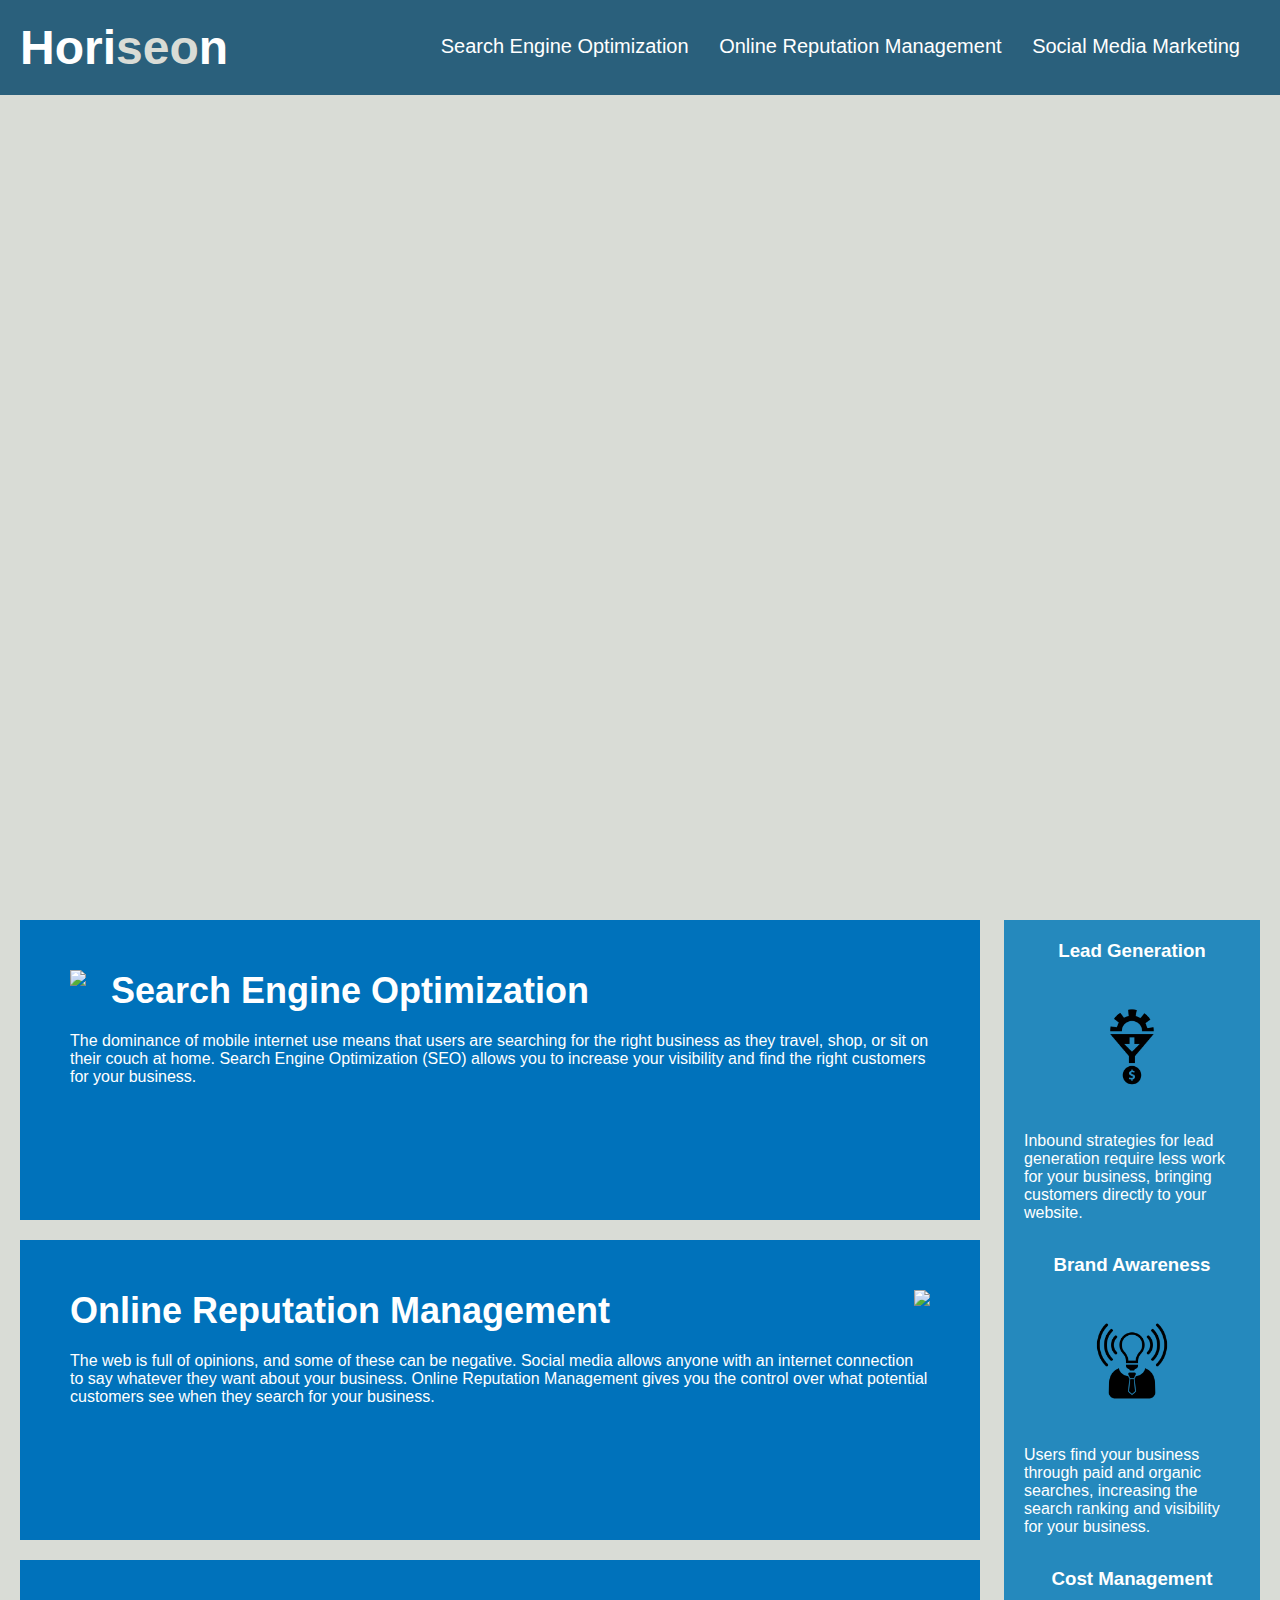
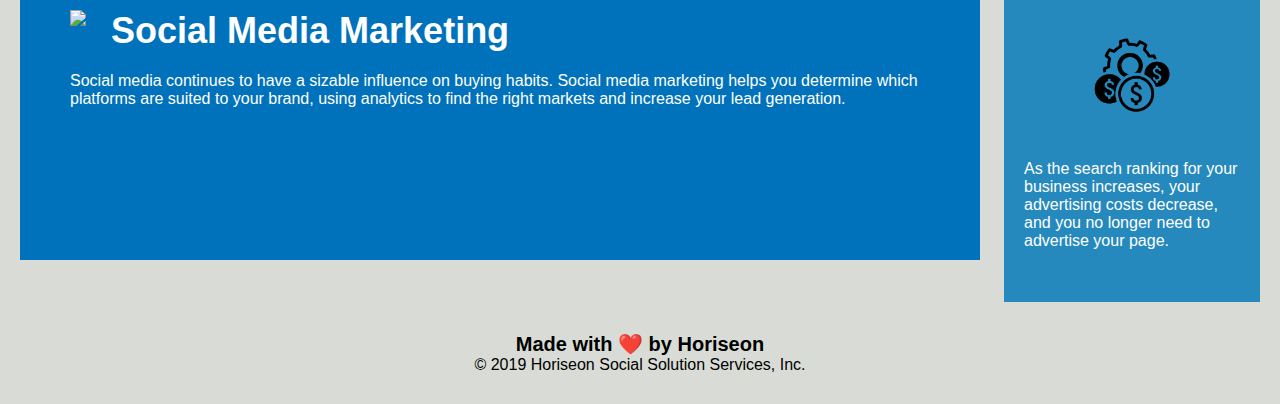
==== index.html @ 3f0105ec "pulled index.html out of assets folder" ====
<!DOCTYPE html>
<html lang="en-us">

<head>
    <meta charset="UTF-8" />
    <link rel="stylesheet" href="./assets/css/style.css">
    <title>website</title>
</head>

<body>
    <div class="header">
        <h1>Hori<span class="seo">seo</span>n</h1>
        <div>
            <ul>
                <li>
                    <a href="#search-engine-optimization">Search Engine Optimization</a>
                </li>
                <li>
                    <a href="#online-reputation-management">Online Reputation Management</a>
                </li>
                <li>
                    <a href="#social-media-marketing">Social Media Marketing</a>
                </li>
            </ul>
        </div>
    </div>
    <div class="hero"></div>
    <div class="content">
        <div class="search-engine-optimization">
            <img src="./assets/images/search-engine-optimization.jpg" class="float-left" />
            <h2>Search Engine Optimization</h2>
            <p>
                The dominance of mobile internet use means that users are searching for the right business as they travel, shop, or sit on their couch at home. Search Engine Optimization (SEO) allows you to increase your visibility and find the right customers for your business.
            </p>
        </div>
        <div id="online-reputation-management" class="online-reputation-management">
            <img src="./assets/images/online-reputation-management.jpg" class="float-right" />
            <h2>Online Reputation Management</h2>
            <p>
                The web is full of opinions, and some of these can be negative. Social media allows anyone with an internet connection to say whatever they want about your business. Online Reputation Management gives you the control over what potential customers see when they search for your business.
            </p>
        </div>
        <div id="social-media-marketing" class="social-media-marketing">
            <img src="./assets/images/social-media-marketing.jpg" class="float-left" />
            <h2>Social Media Marketing</h2>
            <p>
                Social media continues to have a sizable influence on buying habits. Social media marketing helps you determine which platforms are suited to your brand, using analytics to find the right markets and increase your lead generation.
            </p>
        </div>
    </div>
    <div class="benefits">
        <div class="benefit-lead">
            <h3>Lead Generation</h3>
            <img src="./assets/images/lead-generation.png" />
            <p>
                Inbound strategies for lead generation require less work for your business, bringing customers directly to your website.
            </p>
        </div>
        <div class="benefit-brand">
            <h3>Brand Awareness</h3>
            <img src="./assets/images/brand-awareness.png" />
            <p>
                Users find your business through paid and organic searches, increasing the search ranking and visibility for your business.
            </p>
        </div>
        <div class="benefit-cost">
            <h3>Cost Management</h3>
            <img src="./assets/images/cost-management.png" />
            <p>
                As the search ranking for your business increases, your advertising costs decrease, and you no longer need to advertise your page.
            </p>
        </div>
    </div>
    <div class="footer">
        <h2>Made with ❤️️ by Horiseon</h2>
        <p>
            &copy; 2019 Horiseon Social Solution Services, Inc.
        </p>
    </div>
</body>

</html>
---- assets/css/style.css ----
* {
    box-sizing: border-box;
    padding: 0;
    margin: 0;
}

body {
    background-color: #d9dcd6;
}

.header {
    padding: 20px;
    font-family: 'Trebuchet MS', 'Lucida Sans Unicode', 'Lucida Grande', 'Lucida Sans', Arial, sans-serif;
    background-color: #2a607c;
    color: #ffffff;
}

.header h1 {
    display: inline-block;
    font-size: 48px;
}

.header h1 .seo {
    color: #d9dcd6;
}

.header div {
    padding-top: 15px;
    margin-right: 20px;
    float: right;
    font-family: 'Gill Sans', 'Gill Sans MT', Calibri, 'Trebuchet MS', sans-serif;
    font-size: 20px;
}

.header div ul {
    list-style-type: none;
}

.header div ul li {
    display: inline-block;
    margin-left: 25px;
}

a {
    color: #ffffff;
    text-decoration: none;
}

p {
    font-size: 16px;
}

.hero {
    height: 800px;
    width: 100%;
    margin-bottom: 25px;
    background-image: url("../images/digital-marketing-meeting.jpg");
    background-size: cover;
    background-position: center;
}

.float-left {
    float: left;
    margin-right: 25px;
}

.float-right {
    float: right;
    margin-left: 25px;
}

.content {
    width: 75%;
    display: inline-block;
    margin-left: 20px;
}

.benefits {
    margin-right: 20px;
    padding: 20px;
    clear: both;
    float: right;
    width: 20%;
    height: 100%;
    font-family: 'Gill Sans', 'Gill Sans MT', Calibri, 'Trebuchet MS', sans-serif;
    background-color: #2589bd;
}

.benefit-lead {
    margin-bottom: 32px;
    color: #ffffff;
}

.benefit-brand {
    margin-bottom: 32px;
    color: #ffffff;
}

.benefit-cost {
    margin-bottom: 32px;
    color: #ffffff;
}

.benefit-lead h3 {
    margin-bottom: 10px;
    text-align: center;
}

.benefit-brand h3 {
    margin-bottom: 10px;
    text-align: center;
}

.benefit-cost h3 {
    margin-bottom: 10px;
    text-align: center;
}

.benefit-lead img {
    display: block;
    margin: 10px auto;
    max-width: 150px;
}

.benefit-brand img {
    display: block;
    margin: 10px auto;
    max-width: 150px;
}

.benefit-cost img {
    display: block;
    margin: 10px auto;
    max-width: 150px;
}

.search-engine-optimization {
    margin-bottom: 20px;
    padding: 50px;
    height: 300px;
    font-family: 'Gill Sans', 'Gill Sans MT', Calibri, 'Trebuchet MS', sans-serif;
    background-color: #0072bb;
    color: #ffffff;
}

.online-reputation-management {
    margin-bottom: 20px;
    padding: 50px;
    height: 300px;
    font-family: 'Gill Sans', 'Gill Sans MT', Calibri, 'Trebuchet MS', sans-serif;
    background-color: #0072bb;
    color: #ffffff;
}

.social-media-marketing {
    margin-bottom: 20px;
    padding: 50px;
    height: 300px;
    font-family: 'Gill Sans', 'Gill Sans MT', Calibri, 'Trebuchet MS', sans-serif;
    background-color: #0072bb;
    color: #ffffff;
}

.search-engine-optimization img {
    max-height: 200px;
}

.online-reputation-management img {
    max-height: 200px;
}

.social-media-marketing img {
    max-height: 200px;
}

.search-engine-optimization h2 {
    margin-bottom: 20px;
    font-size: 36px;
}

.online-reputation-management h2 {
    margin-bottom: 20px;
    font-size: 36px;
}

.social-media-marketing h2 {
    margin-bottom: 20px;
    font-size: 36px;
}

.footer {
    padding: 30px;
    clear: both;
    font-family: 'Trebuchet MS', 'Lucida Sans Unicode', 'Lucida Grande', 'Lucida Sans', Arial, sans-serif;
    text-align: center;
}

.footer h2 {
    font-size: 20px;
}
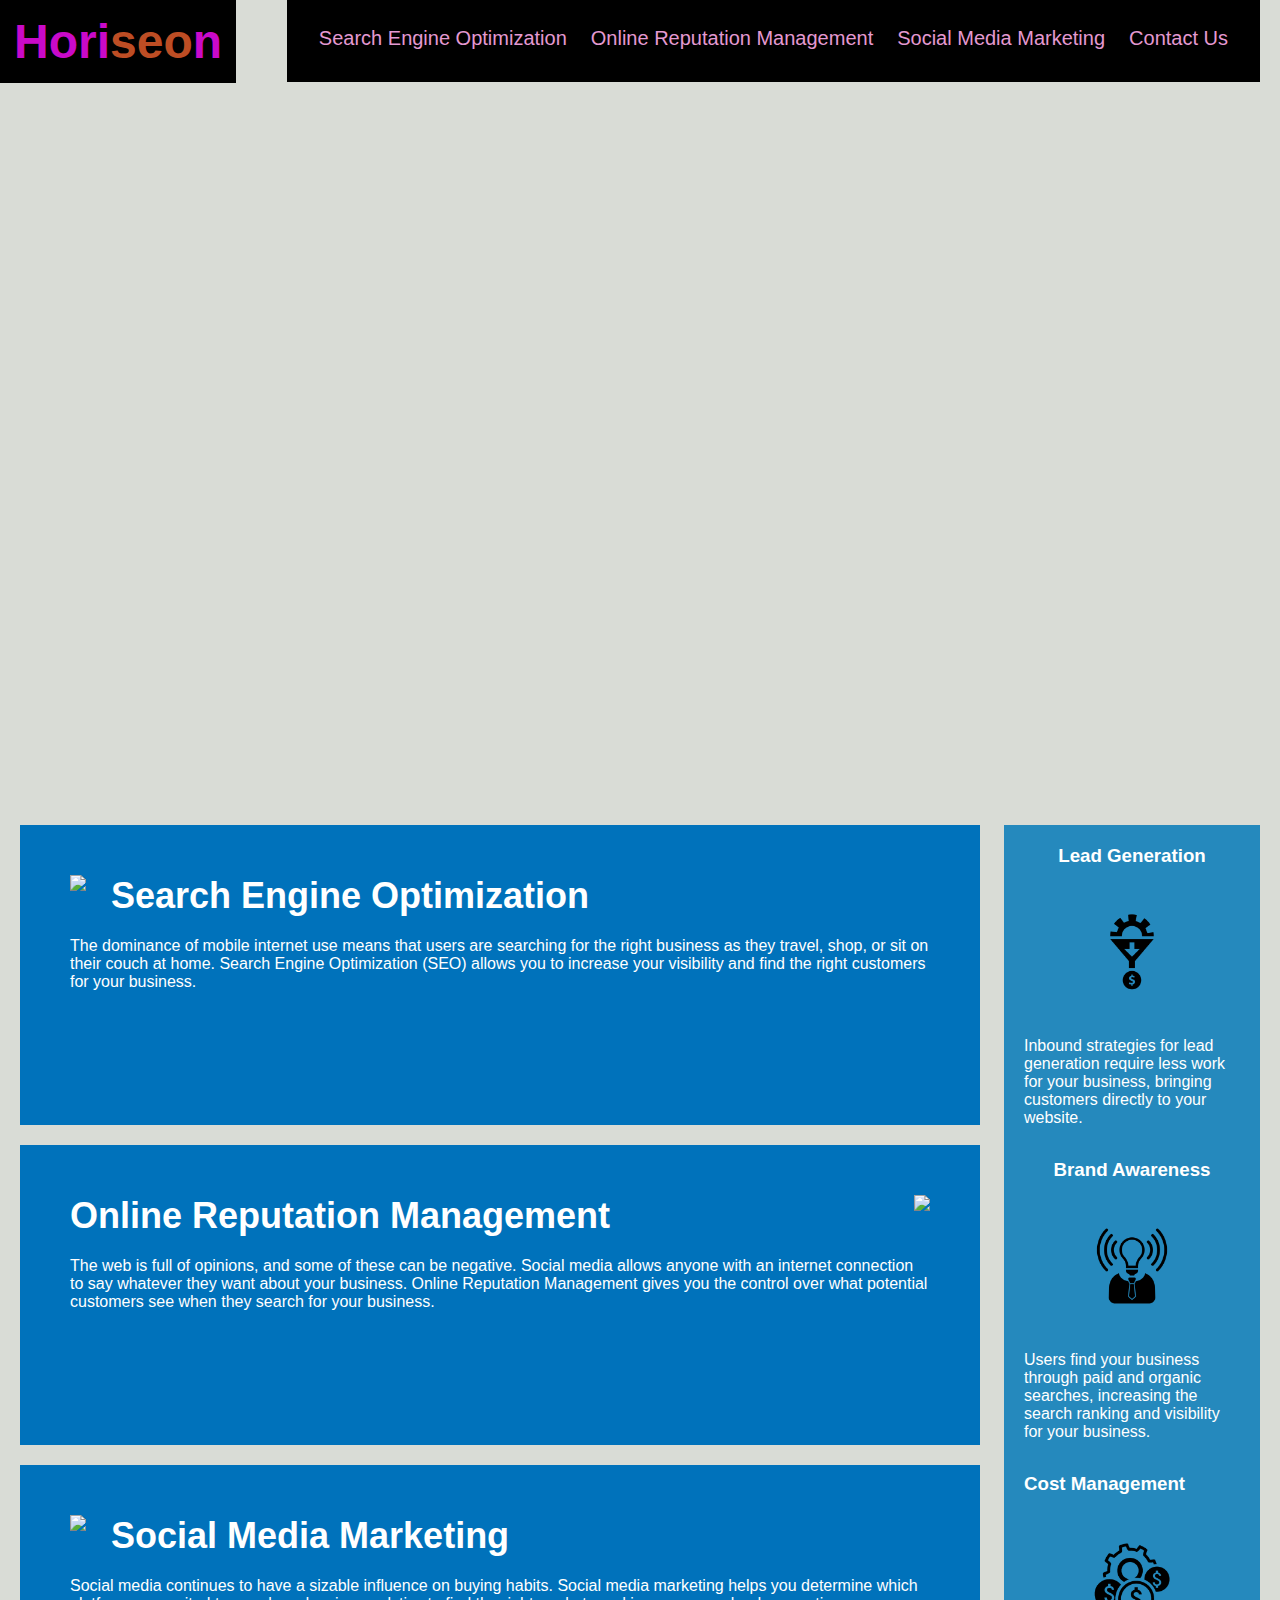
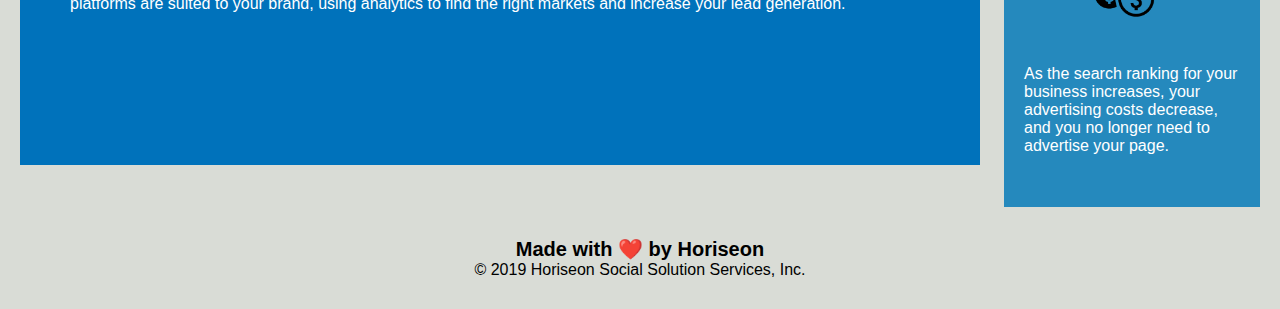
==== commit da959cb0: "Condensed CSS code, added navigation tab, and fixed header position on page" ====
--- a/index.html
+++ b/index.html
@@ -1,30 +1,39 @@
 <!DOCTYPE html>
+
 <html lang="en-us">
 
 <head>
+
     <meta charset="UTF-8" />
+
     <link rel="stylesheet" href="./assets/css/style.css">
+
     <title>website</title>
+
 </head>
 
 <body>
+
     <div class="header">
+
         <h1>Hori<span class="seo">seo</span>n</h1>
-        <div>
-            <ul>
-                <li>
+
+            <div>
+                
                     <a href="#search-engine-optimization">Search Engine Optimization</a>
-                </li>
-                <li>
+                
                     <a href="#online-reputation-management">Online Reputation Management</a>
-                </li>
-                <li>
+                
                     <a href="#social-media-marketing">Social Media Marketing</a>
-                </li>
-            </ul>
-        </div>
+                
+                    <a href="#contact-us">Contact Us</a>
+                
+            </div>
+
     </div>
+
     <div class="hero"></div>
+    
     <div class="content">
         <div class="search-engine-optimization">
             <img src="./assets/images/search-engine-optimization.jpg" class="float-left" />
--- a/assets/css/style.css
+++ b/assets/css/style.css
@@ -2,53 +2,53 @@
     box-sizing: border-box;
     padding: 0;
     margin: 0;
+    font-family: 'Trebuchet MS', 'Lucida Sans Unicode', 'Lucida Grande', 'Lucida Sans', Arial, sans-serif;
 }
 
 body {
     background-color: #d9dcd6;
 }
 
-.header {
-    padding: 20px;
-    font-family: 'Trebuchet MS', 'Lucida Sans Unicode', 'Lucida Grande', 'Lucida Sans', Arial, sans-serif;
-    background-color: #2a607c;
-    color: #ffffff;
-}
-
 .header h1 {
+    padding: 14px;
+    position:fixed;
     display: inline-block;
     font-size: 48px;
+    color:rgb(201, 10, 201);
+    background-color:#000000;
 }
 
 .header h1 .seo {
-    color: #d9dcd6;
+    color: rgb(189, 77, 36);
 }
 
 .header div {
+    padding: 20px;
+    background-color: #000000;
+    position: fixed;
+    right: 0;
     padding-top: 15px;
     margin-right: 20px;
-    float: right;
-    font-family: 'Gill Sans', 'Gill Sans MT', Calibri, 'Trebuchet MS', sans-serif;
-    font-size: 20px;
 }
 
-.header div ul {
-    list-style-type: none;
-}
-
-.header div ul li {
-    display: inline-block;
-    margin-left: 25px;
-}
-
-a {
-    color: #ffffff;
+.header {
+    background-color: #333;
+    overflow: hidden;
+    }
+  
+.header a {
+    float: left;
+    color: #e499d1;
+    text-align: center;
+    padding: 12px;
     text-decoration: none;
-}
-
-p {
-    font-size: 16px;
-}
+    font-size: 20px;
+    }
+  
+.header a:hover {
+    background-color: rgb(123, 175, 218);
+    color: black;
+    }
 
 .hero {
     height: 800px;
@@ -57,7 +57,7 @@
     background-image: url("../images/digital-marketing-meeting.jpg");
     background-size: cover;
     background-position: center;
-}
+      }
 
 .float-left {
     float: left;
@@ -82,107 +82,49 @@
     float: right;
     width: 20%;
     height: 100%;
-    font-family: 'Gill Sans', 'Gill Sans MT', Calibri, 'Trebuchet MS', sans-serif;
     background-color: #2589bd;
 }
 
-.benefit-lead {
-    margin-bottom: 32px;
-    color: #ffffff;
-}
-
-.benefit-brand {
-    margin-bottom: 32px;
-    color: #ffffff;
-}
-
+.benefit-lead,
+.benefit-brand,
 .benefit-cost {
     margin-bottom: 32px;
     color: #ffffff;
 }
 
-.benefit-lead h3 {
+.benefit-lead h3,
+.benefit-brand h3,
+.beenfit-cost h3 {
     margin-bottom: 10px;
     text-align: center;
 }
 
-.benefit-brand h3 {
-    margin-bottom: 10px;
-    text-align: center;
-}
-
-.benefit-cost h3 {
-    margin-bottom: 10px;
-    text-align: center;
-}
-
-.benefit-lead img {
-    display: block;
-    margin: 10px auto;
-    max-width: 150px;
-}
-
-.benefit-brand img {
-    display: block;
-    margin: 10px auto;
-    max-width: 150px;
-}
-
+.benefit-lead img, 
+.benefit-brand img, 
 .benefit-cost img {
     display: block;
     margin: 10px auto;
     max-width: 150px;
 }
 
-.search-engine-optimization {
+.search-engine-optimization,
+.online-reputation-management,
+.social-media-marketing {
     margin-bottom: 20px;
     padding: 50px;
     height: 300px;
-    font-family: 'Gill Sans', 'Gill Sans MT', Calibri, 'Trebuchet MS', sans-serif;
     background-color: #0072bb;
     color: #ffffff;
 }
 
-.online-reputation-management {
-    margin-bottom: 20px;
-    padding: 50px;
-    height: 300px;
-    font-family: 'Gill Sans', 'Gill Sans MT', Calibri, 'Trebuchet MS', sans-serif;
-    background-color: #0072bb;
-    color: #ffffff;
-}
-
-.social-media-marketing {
-    margin-bottom: 20px;
-    padding: 50px;
-    height: 300px;
-    font-family: 'Gill Sans', 'Gill Sans MT', Calibri, 'Trebuchet MS', sans-serif;
-    background-color: #0072bb;
-    color: #ffffff;
-}
-
-.search-engine-optimization img {
-    max-height: 200px;
-}
-
-.online-reputation-management img {
-    max-height: 200px;
-}
-
+.search-engine-optimization img,
+.online-reputation-management img, 
 .social-media-marketing img {
     max-height: 200px;
 }
 
-.search-engine-optimization h2 {
-    margin-bottom: 20px;
-    font-size: 36px;
-}
-
-.online-reputation-management h2 {
-    margin-bottom: 20px;
-    font-size: 36px;
-}
-
+.search-engine-optimization h2,
+.online-reputation-management h2,
 .social-media-marketing h2 {
     margin-bottom: 20px;
     font-size: 36px;
@@ -191,10 +133,15 @@
 .footer {
     padding: 30px;
     clear: both;
-    font-family: 'Trebuchet MS', 'Lucida Sans Unicode', 'Lucida Grande', 'Lucida Sans', Arial, sans-serif;
     text-align: center;
 }
 
 .footer h2 {
     font-size: 20px;
 }
+
+#form-formatting {
+position:  center;
+background-color:#2589bd;
+
+}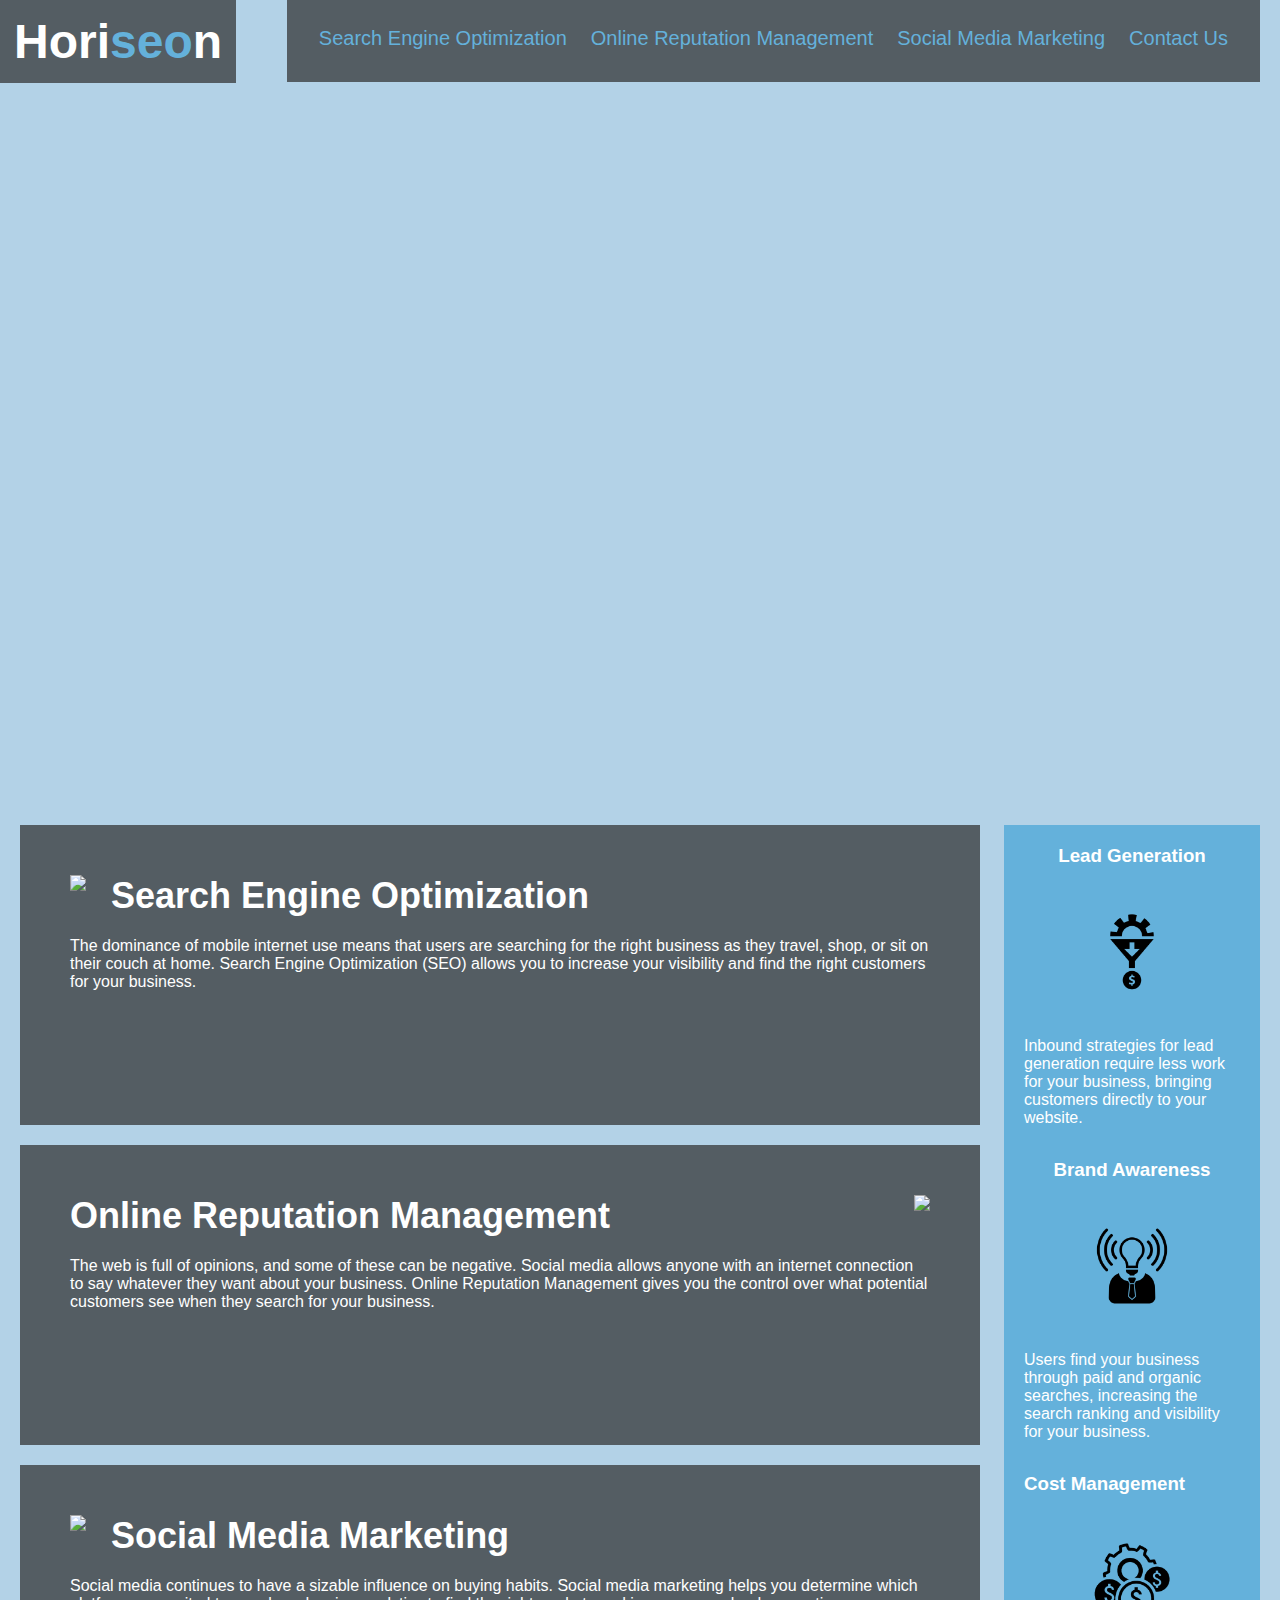
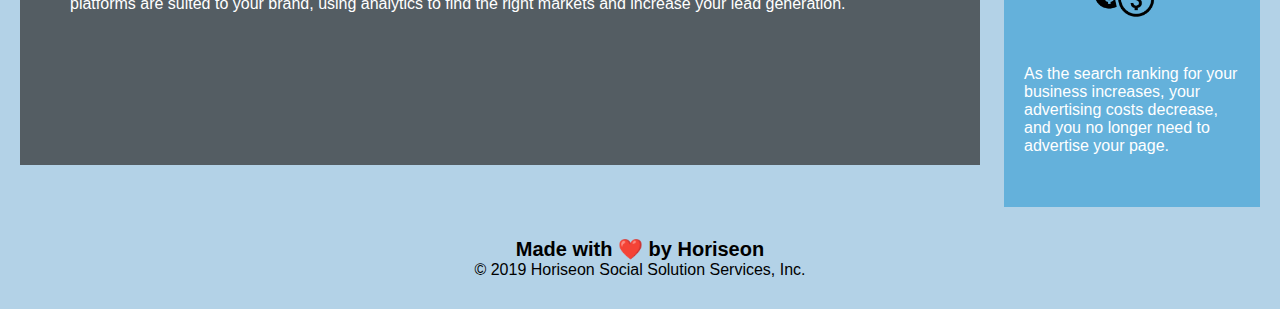
==== commit d1be5a3c: "formatted contact form, hyperlinked contact form to main page, and changed colors" ====
--- a/index.html
+++ b/index.html
@@ -26,14 +26,14 @@
                 
                     <a href="#social-media-marketing">Social Media Marketing</a>
                 
-                    <a href="#contact-us">Contact Us</a>
+                    <a href="./contact.html">Contact Us</a>
                 
             </div>
 
     </div>
 
     <div class="hero"></div>
-    
+
     <div class="content">
         <div class="search-engine-optimization">
             <img src="./assets/images/search-engine-optimization.jpg" class="float-left" />
--- a/assets/css/style.css
+++ b/assets/css/style.css
@@ -6,7 +6,7 @@
 }
 
 body {
-    background-color: #d9dcd6;
+    background-color: #b3d2e7;
 }
 
 .header h1 {
@@ -14,17 +14,17 @@
     position:fixed;
     display: inline-block;
     font-size: 48px;
-    color:rgb(201, 10, 201);
-    background-color:#000000;
+    color:rgb(255, 255, 255);
+    background-color:#545d63;
 }
 
 .header h1 .seo {
-    color: rgb(189, 77, 36);
+    color: #64b1db;
 }
 
 .header div {
     padding: 20px;
-    background-color: #000000;
+    background-color: #545d63;
     position: fixed;
     right: 0;
     padding-top: 15px;
@@ -38,7 +38,7 @@
   
 .header a {
     float: left;
-    color: #e499d1;
+    color: #64b1db;
     text-align: center;
     padding: 12px;
     text-decoration: none;
@@ -82,7 +82,7 @@
     float: right;
     width: 20%;
     height: 100%;
-    background-color: #2589bd;
+    background-color: #64b1db;
 }
 
 .benefit-lead,
@@ -113,7 +113,7 @@
     margin-bottom: 20px;
     padding: 50px;
     height: 300px;
-    background-color: #0072bb;
+    background-color: #545d63;
     color: #ffffff;
 }
 
@@ -141,7 +141,14 @@
 }
 
 #form-formatting {
-position:  center;
-background-color:#2589bd;
-
+z-index: 1;    
+position: absolute;
+left: 450px;
+top: 400px;
+color: white;
+background-color:#545d63;
+width: 40%;
+padding: 15px;
+border: 10px solid #64b1db;
+box-sizing: border-box;
 }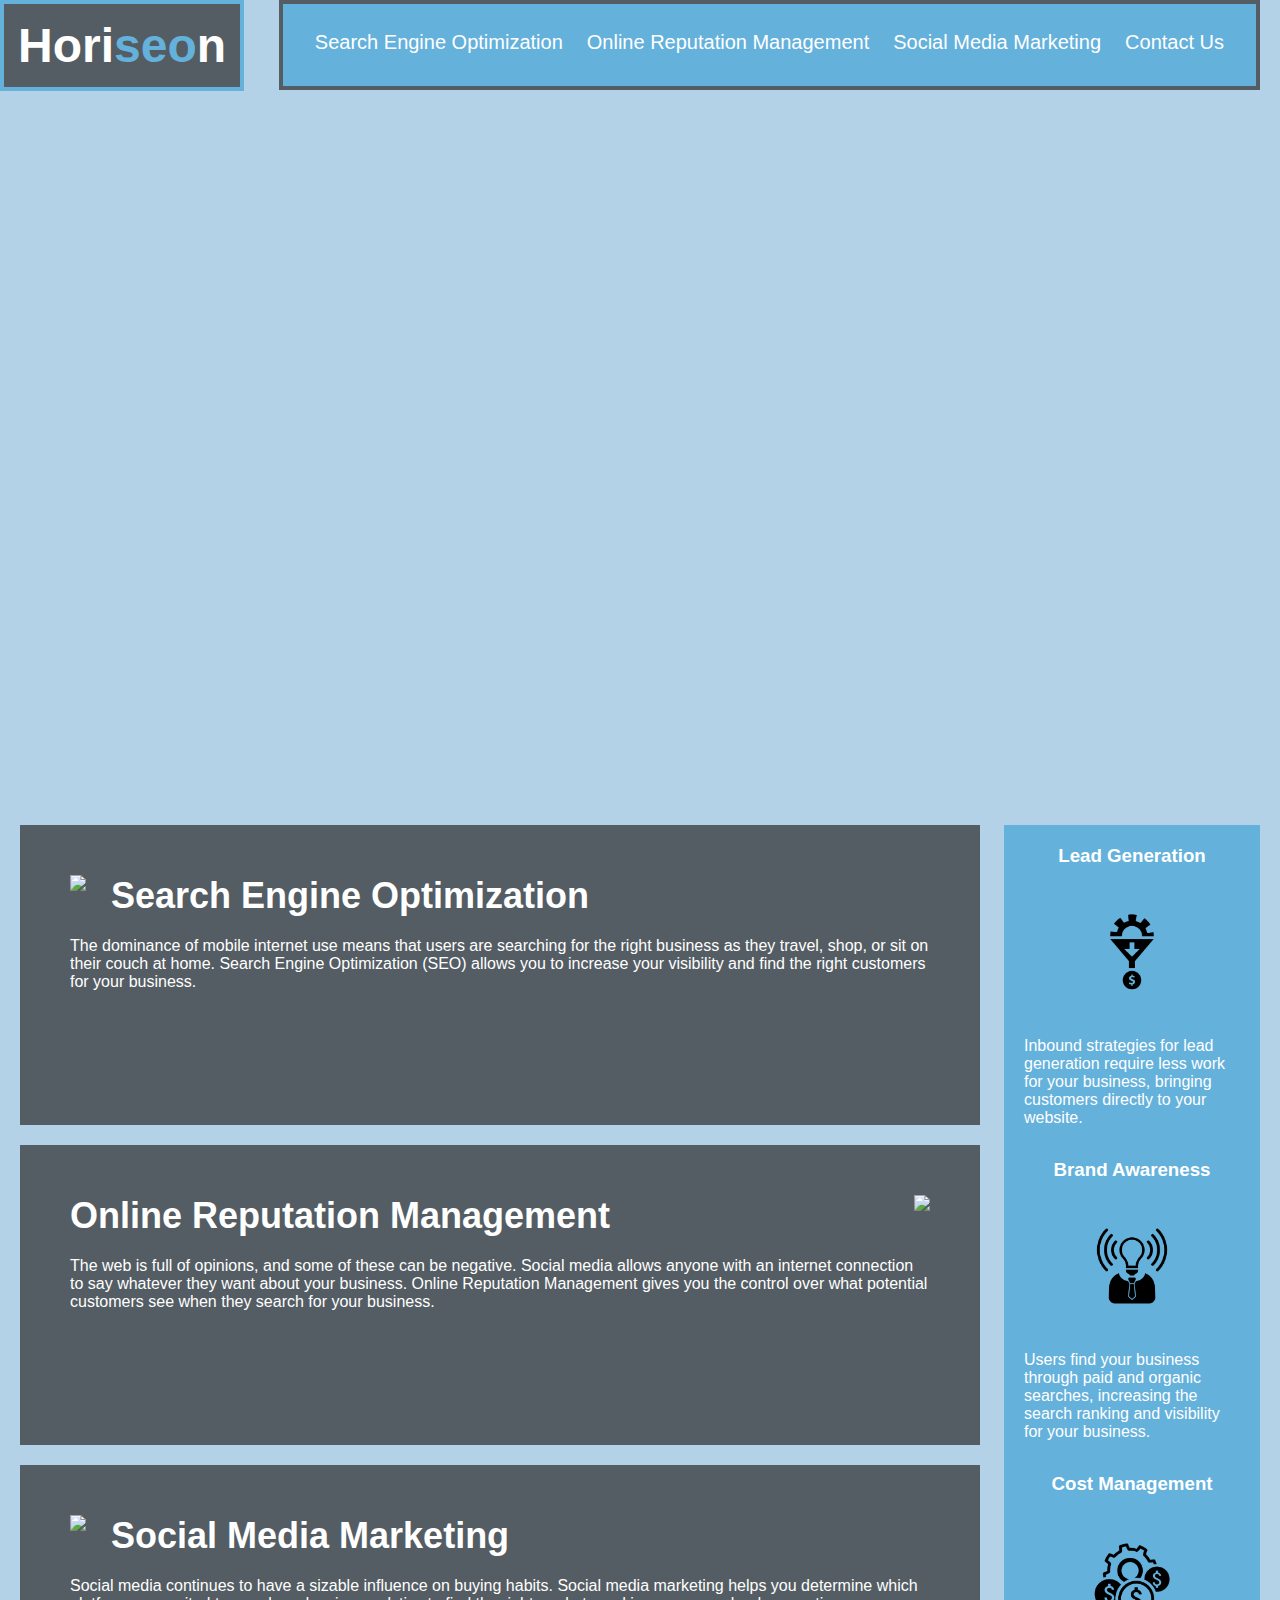
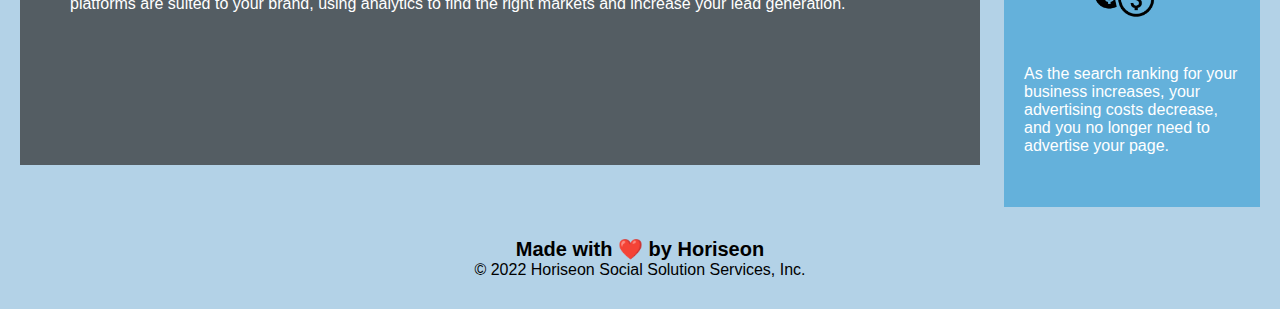
==== commit f71b1882: "Added borders to to and condensed CSS coding and classes" ====
--- a/index.html
+++ b/index.html
@@ -35,57 +35,95 @@
     <div class="hero"></div>
 
     <div class="content">
-        <div class="search-engine-optimization">
+
+        <div class="SOS-Center-Panel">
+
             <img src="./assets/images/search-engine-optimization.jpg" class="float-left" />
+
             <h2>Search Engine Optimization</h2>
             <p>
+
                 The dominance of mobile internet use means that users are searching for the right business as they travel, shop, or sit on their couch at home. Search Engine Optimization (SEO) allows you to increase your visibility and find the right customers for your business.
             </p>
+
         </div>
-        <div id="online-reputation-management" class="online-reputation-management">
+
+        <div class="SOS-Center-Panel">
+
             <img src="./assets/images/online-reputation-management.jpg" class="float-right" />
+
             <h2>Online Reputation Management</h2>
+
             <p>
                 The web is full of opinions, and some of these can be negative. Social media allows anyone with an internet connection to say whatever they want about your business. Online Reputation Management gives you the control over what potential customers see when they search for your business.
             </p>
+
         </div>
-        <div id="social-media-marketing" class="social-media-marketing">
+
+        <div class="SOS-Center-Panel">
+
             <img src="./assets/images/social-media-marketing.jpg" class="float-left" />
+
             <h2>Social Media Marketing</h2>
+
             <p>
                 Social media continues to have a sizable influence on buying habits. Social media marketing helps you determine which platforms are suited to your brand, using analytics to find the right markets and increase your lead generation.
             </p>
+
         </div>
+
     </div>
+
     <div class="benefits">
-        <div class="benefit-lead">
+
+        <div class="LBC-Side-Panel">
+
             <h3>Lead Generation</h3>
+
             <img src="./assets/images/lead-generation.png" />
+
             <p>
                 Inbound strategies for lead generation require less work for your business, bringing customers directly to your website.
             </p>
+
         </div>
-        <div class="benefit-brand">
+
+        <div class="LBC-Side-Panel">
+
             <h3>Brand Awareness</h3>
+
             <img src="./assets/images/brand-awareness.png" />
+
             <p>
                 Users find your business through paid and organic searches, increasing the search ranking and visibility for your business.
             </p>
+
         </div>
-        <div class="benefit-cost">
+
+        <div class="LBC-Side-Panel">
+
             <h3>Cost Management</h3>
+
             <img src="./assets/images/cost-management.png" />
+
             <p>
                 As the search ranking for your business increases, your advertising costs decrease, and you no longer need to advertise your page.
             </p>
+
         </div>
+
     </div>
+
     <div class="footer">
+
         <h2>Made with ❤️️ by Horiseon</h2>
+
         <p>
-            &copy; 2019 Horiseon Social Solution Services, Inc.
+            &copy; 2022 Horiseon Social Solution Services, Inc.
         </p>
+
     </div>
+
 </body>
 
 </html>
--- a/assets/css/style.css
+++ b/assets/css/style.css
@@ -3,6 +3,7 @@
     padding: 0;
     margin: 0;
     font-family: 'Trebuchet MS', 'Lucida Sans Unicode', 'Lucida Grande', 'Lucida Sans', Arial, sans-serif;
+    
 }
 
 body {
@@ -16,6 +17,10 @@
     font-size: 48px;
     color:rgb(255, 255, 255);
     background-color:#545d63;
+    border-bottom: 4px solid #64b1db;
+    border-top: 4px solid #64b1db;
+    border-left: 4px solid #64b1db;
+    border-right: 4px solid #64b1db;
 }
 
 .header h1 .seo {
@@ -24,7 +29,11 @@
 
 .header div {
     padding: 20px;
-    background-color: #545d63;
+    background-color: #64b1db;
+    border-bottom: 4px solid #545d63;
+    border-top: 4px solid #545d63;
+    border-left: 4px solid #545d63;
+    border-right: 4px solid #545d63;
     position: fixed;
     right: 0;
     padding-top: 15px;
@@ -38,7 +47,7 @@
   
 .header a {
     float: left;
-    color: #64b1db;
+    color: #ffffff;
     text-align: center;
     padding: 12px;
     text-decoration: none;
@@ -85,31 +94,23 @@
     background-color: #64b1db;
 }
 
-.benefit-lead,
-.benefit-brand,
-.benefit-cost {
+.LBC-Side-Panel {
     margin-bottom: 32px;
     color: #ffffff;
 }
 
-.benefit-lead h3,
-.benefit-brand h3,
-.beenfit-cost h3 {
+.LBC-Side-Panel h3 {
     margin-bottom: 10px;
     text-align: center;
 }
 
-.benefit-lead img, 
-.benefit-brand img, 
-.benefit-cost img {
+.LBC-Side-Panel img {
     display: block;
     margin: 10px auto;
     max-width: 150px;
 }
 
-.search-engine-optimization,
-.online-reputation-management,
-.social-media-marketing {
+.SOS-Center-Panel {
     margin-bottom: 20px;
     padding: 50px;
     height: 300px;
@@ -117,15 +118,11 @@
     color: #ffffff;
 }
 
-.search-engine-optimization img,
-.online-reputation-management img, 
-.social-media-marketing img {
+.SOS-Center-Panel img {
     max-height: 200px;
 }
 
-.search-engine-optimization h2,
-.online-reputation-management h2,
-.social-media-marketing h2 {
+.SOS-Center-Panel h2 {
     margin-bottom: 20px;
     font-size: 36px;
 }
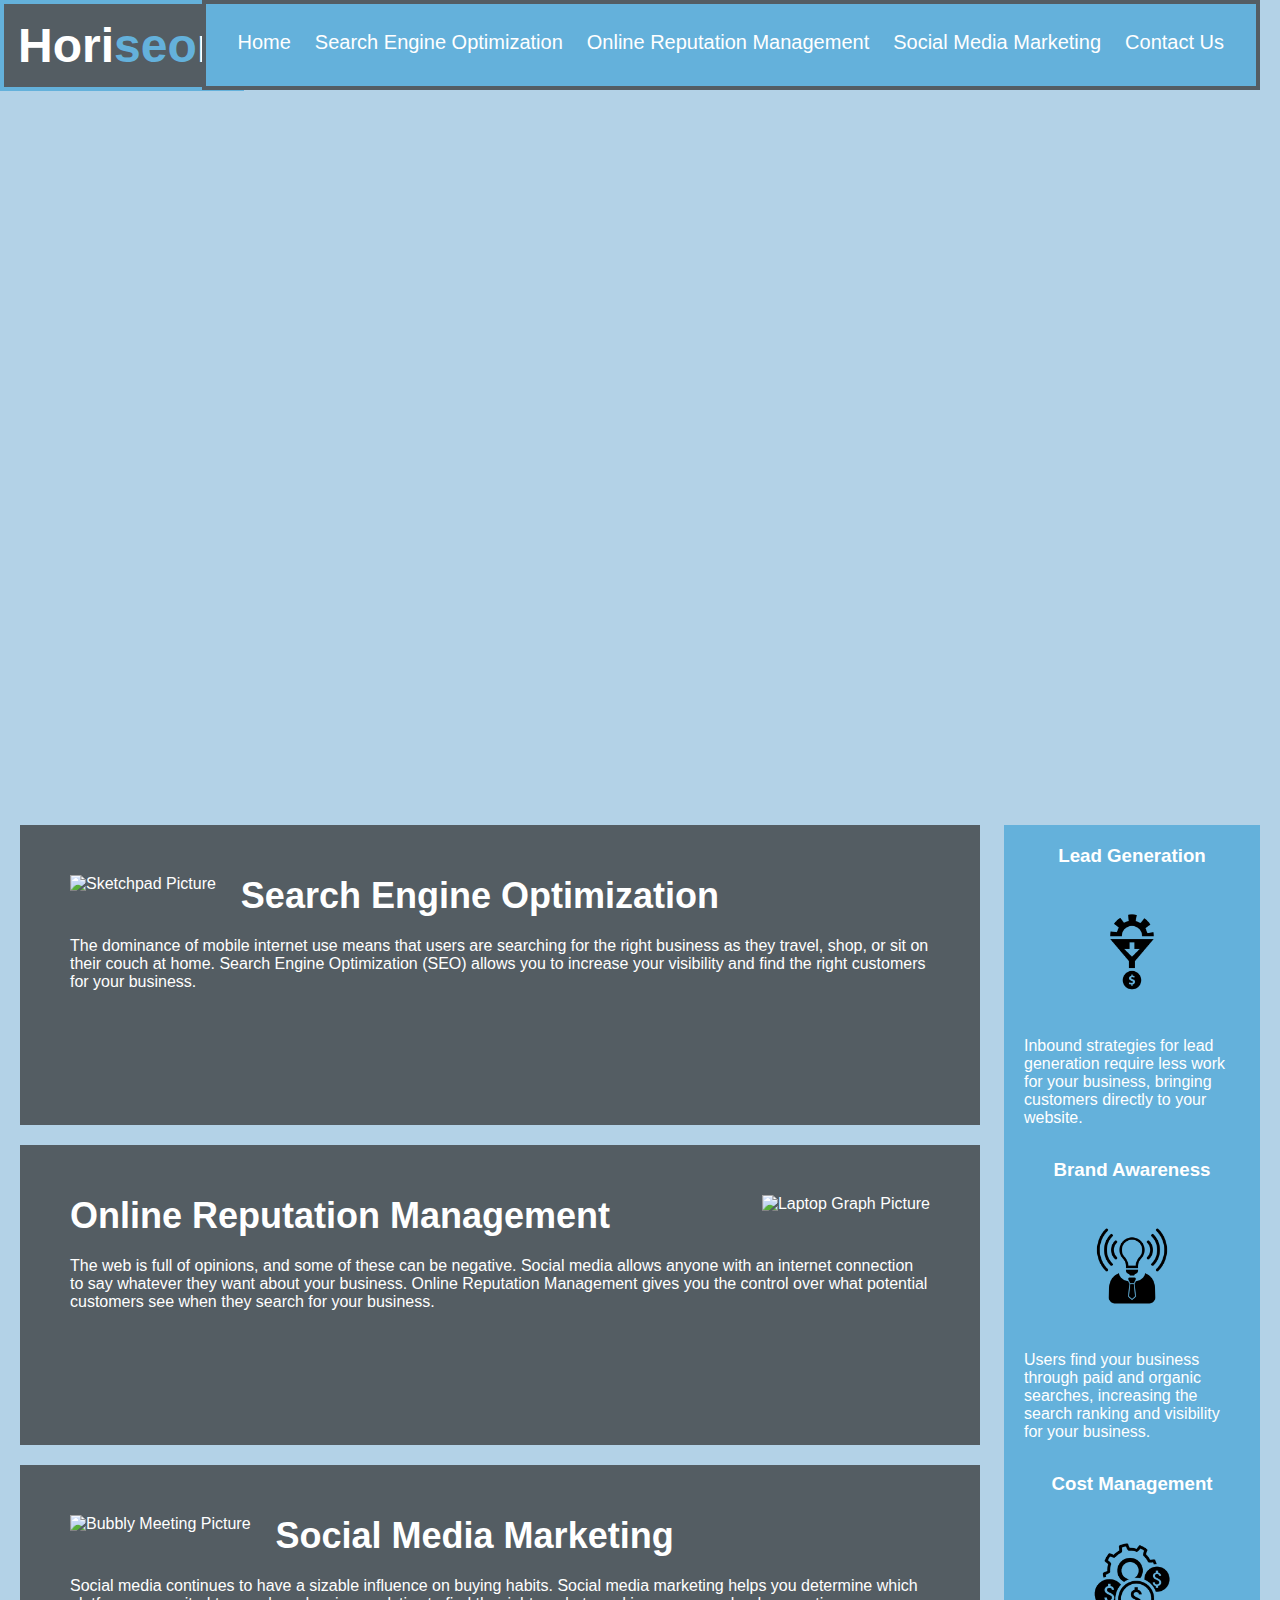
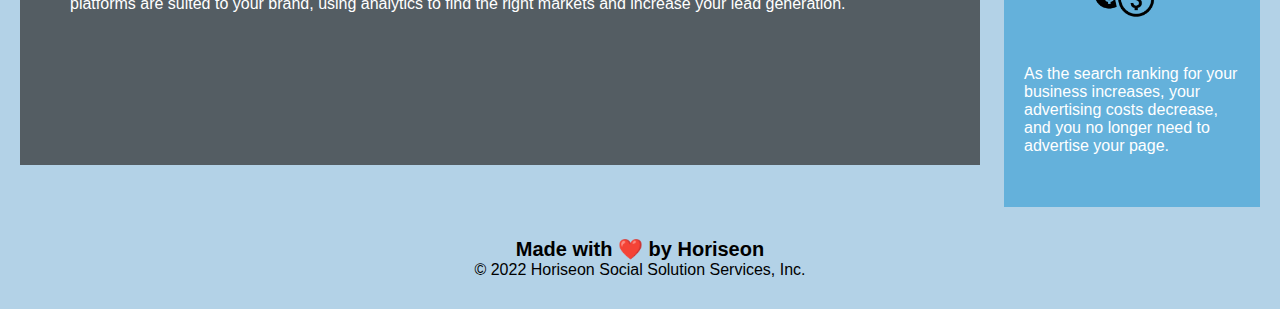
==== commit 27e7da07: "Added 3 html pages, added message in contact form, added home button to navigation bar, added alt me" ====
--- a/index.html
+++ b/index.html
@@ -2,128 +2,159 @@
 
 <html lang="en-us">
 
-<head>
+  <head>
 
     <meta charset="UTF-8" />
 
-    <link rel="stylesheet" href="./assets/css/style.css">
+    <link rel="stylesheet" href="./assets/css/style.css" />
 
-    <title>website</title>
+    <title>Horiseon Home Page</title>
 
-</head>
+  </head>
 
-<body>
+  <body>
 
     <div class="header">
 
-        <h1>Hori<span class="seo">seo</span>n</h1>
+      <h1>Hori<span class="seo">seo</span>n</h1>
 
-            <div>
-                
-                    <a href="#search-engine-optimization">Search Engine Optimization</a>
-                
-                    <a href="#online-reputation-management">Online Reputation Management</a>
-                
-                    <a href="#social-media-marketing">Social Media Marketing</a>
-                
-                    <a href="./contact.html">Contact Us</a>
-                
-            </div>
+      <div>
+
+        <a href="./index.html">Home</a>
+
+        <a href="./seo.html">Search Engine Optimization</a>
+
+        <a href="./orm.html">Online Reputation Management</a>
+
+        <a href="./smm.html">Social Media Marketing</a>
+
+        <a href="./contact.html">Contact Us</a>
+
+      </div>
 
     </div>
 
     <div class="hero"></div>
 
-    <div class="content">
+    <div id="content">
 
-        <div class="SOS-Center-Panel">
+      <div class="SOS-Center-Panel">
 
-            <img src="./assets/images/search-engine-optimization.jpg" class="float-left" />
+        <img
+          src="./assets/images/search-engine-optimization.jpg"
+          alt="Sketchpad Picture" class="float-left" 
+        />
 
-            <h2>Search Engine Optimization</h2>
-            <p>
+        <h2>Search Engine Optimization</h2>
 
-                The dominance of mobile internet use means that users are searching for the right business as they travel, shop, or sit on their couch at home. Search Engine Optimization (SEO) allows you to increase your visibility and find the right customers for your business.
-            </p>
+        <p>
+          The dominance of mobile internet use means that users are searching
+          for the right business as they travel, shop, or sit on their couch at
+          home. Search Engine Optimization (SEO) allows you to increase your
+          visibility and find the right customers for your business.
+        </p>
 
-        </div>
+      </div>
 
-        <div class="SOS-Center-Panel">
+      <div class="SOS-Center-Panel">
 
-            <img src="./assets/images/online-reputation-management.jpg" class="float-right" />
+        <img
+          src="./assets/images/online-reputation-management.jpg"
+          alt="Laptop Graph Picture" id="float-right"
+        />
 
-            <h2>Online Reputation Management</h2>
+        <h2>Online Reputation Management</h2>
 
-            <p>
-                The web is full of opinions, and some of these can be negative. Social media allows anyone with an internet connection to say whatever they want about your business. Online Reputation Management gives you the control over what potential customers see when they search for your business.
-            </p>
+        <p>
 
-        </div>
+          The web is full of opinions, and some of these can be negative. Social
+          media allows anyone with an internet connection to say whatever they
+          want about your business. Online Reputation Management gives you the
+          control over what potential customers see when they search for your
+          business.
+        </p>
 
-        <div class="SOS-Center-Panel">
+      </div>
 
-            <img src="./assets/images/social-media-marketing.jpg" class="float-left" />
+      <div class="SOS-Center-Panel">
 
-            <h2>Social Media Marketing</h2>
+        <img
+          src="./assets/images/social-media-marketing.jpg"
+          alt="Bubbly Meeting Picture" class="float-left"
+        />
 
-            <p>
-                Social media continues to have a sizable influence on buying habits. Social media marketing helps you determine which platforms are suited to your brand, using analytics to find the right markets and increase your lead generation.
-            </p>
+        <h2>Social Media Marketing</h2>
 
-        </div>
+        <p>
+
+          Social media continues to have a sizable influence on buying habits.
+          Social media marketing helps you determine which platforms are suited
+          to your brand, using analytics to find the right markets and increase
+          your lead generation.
+        </p>
+
+      </div>
 
     </div>
 
     <div class="benefits">
 
-        <div class="LBC-Side-Panel">
+      <div class="LBC-Side-Panel">
 
-            <h3>Lead Generation</h3>
+        <h3>Lead Generation</h3>
 
-            <img src="./assets/images/lead-generation.png" />
+        <img src="./assets/images/lead-generation.png" 
+        alt="Gear Funnel Picture"/>
 
-            <p>
-                Inbound strategies for lead generation require less work for your business, bringing customers directly to your website.
-            </p>
+        <p>
 
-        </div>
+          Inbound strategies for lead generation require less work for your
+          business, bringing customers directly to your website.
+        </p>
 
-        <div class="LBC-Side-Panel">
+      </div>
 
-            <h3>Brand Awareness</h3>
+      <div class="LBC-Side-Panel">
 
-            <img src="./assets/images/brand-awareness.png" />
+        <h3>Brand Awareness</h3>
 
-            <p>
-                Users find your business through paid and organic searches, increasing the search ranking and visibility for your business.
-            </p>
+        <img src="./assets/images/brand-awareness.png" 
+        alt="Lightbulb Suit Picture"/>
 
-        </div>
+        <p>
 
-        <div class="LBC-Side-Panel">
+          Users find your business through paid and organic searches, increasing
+          the search ranking and visibility for your business.
+        </p>
 
-            <h3>Cost Management</h3>
+      </div>
 
-            <img src="./assets/images/cost-management.png" />
+      <div class="LBC-Side-Panel">
 
-            <p>
-                As the search ranking for your business increases, your advertising costs decrease, and you no longer need to advertise your page.
-            </p>
+        <h3>Cost Management</h3>
 
-        </div>
+        <img src="./assets/images/cost-management.png" 
+        alt="Gear and Coins Picture"/>
+
+        <p>
+
+          As the search ranking for your business increases, your advertising
+          costs decrease, and you no longer need to advertise your page.
+
+        </p>
+
+      </div>
 
     </div>
 
     <div class="footer">
 
-        <h2>Made with ❤️️ by Horiseon</h2>
+      <h2>Made with ❤️️ by Horiseon</h2>
 
-        <p>
-            &copy; 2022 Horiseon Social Solution Services, Inc.
-        </p>
+      <p>&copy; 2022 Horiseon Social Solution Services, Inc.</p>
 
     </div>
 
-</body>
+  </body>
 
 </html>
--- a/assets/css/style.css
+++ b/assets/css/style.css
@@ -73,12 +73,12 @@
     margin-right: 25px;
 }
 
-.float-right {
+#float-right {
     float: right;
     margin-left: 25px;
 }
 
-.content {
+#content {
     width: 75%;
     display: inline-block;
     margin-left: 20px;
@@ -137,15 +137,28 @@
     font-size: 20px;
 }
 
-#form-formatting {
-z-index: 1;    
-position: absolute;
-left: 450px;
-top: 400px;
-color: white;
-background-color:#545d63;
-width: 40%;
-padding: 15px;
-border: 10px solid #64b1db;
-box-sizing: border-box;
+#contact-form-formatting {
+    z-index: 1;    
+    position: absolute;
+    left: 450px;
+    top: 400px;
+    color: white;
+    background-color:#545d63;
+    width: 40%;
+    padding: 15px;
+    border: 10px solid #64b1db;
+    box-sizing: border-box;
+}
+
+.coming-soon-message {
+    z-index: 1;    
+    position: absolute;
+    left: 450px;
+    top: 400px;
+    color: white;
+    background-color:#545d63;
+    width: 40%;
+    padding: 15px;
+    border: 10px solid #64b1db;
+    box-sizing: border-box;    
 }